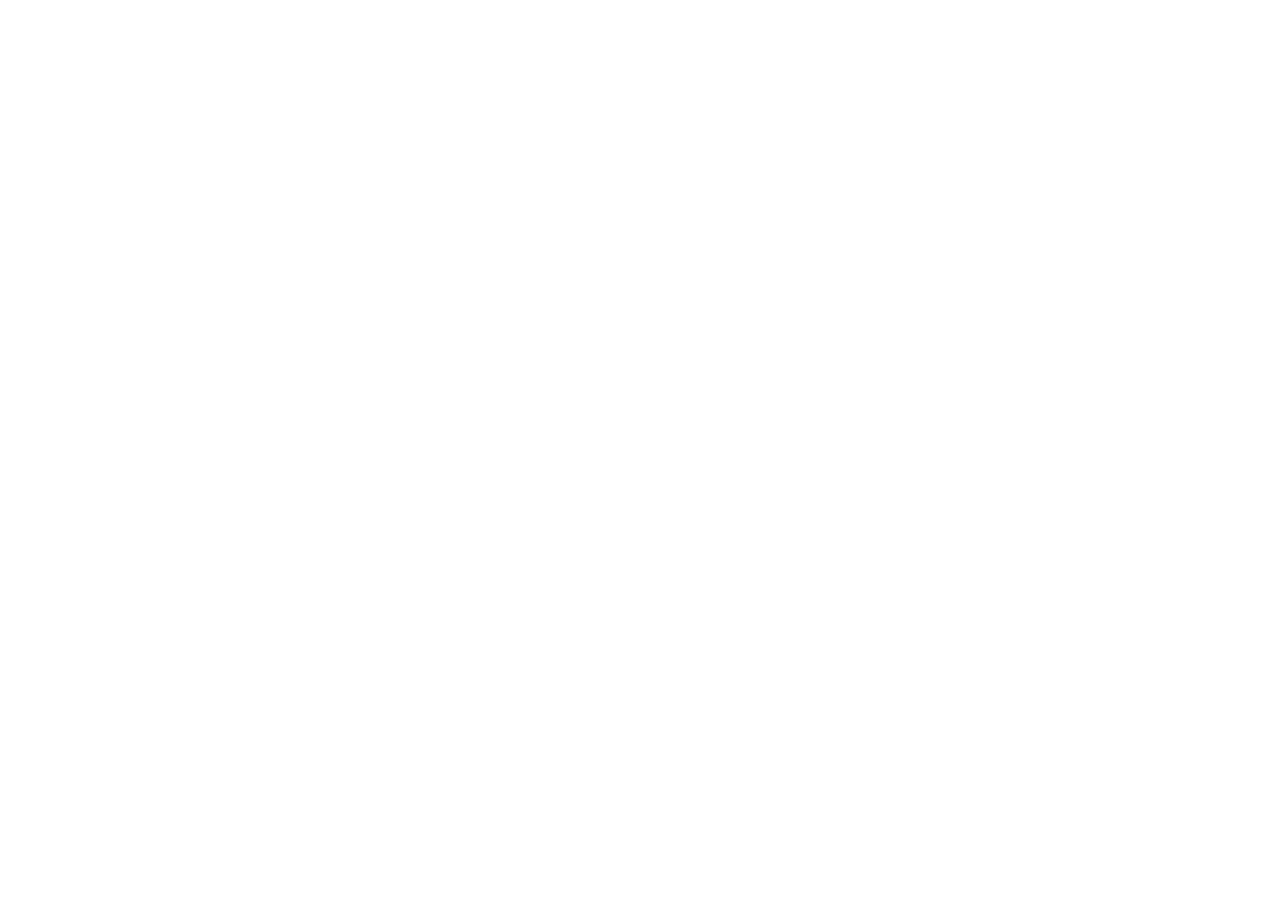
==== index.html @ d6808fea "arquivo Principal" ====
<!DOCTYPE html>
<html lang="en">
<head>
    <meta charset="UTF-8">
    <meta http-equiv="X-UA-Compatible" content="IE=edge">
    <meta name="viewport" content="width=device-width, initial-scale=1.0">
    <title>Document</title>
</head>
<body>
    
</body>
</html>
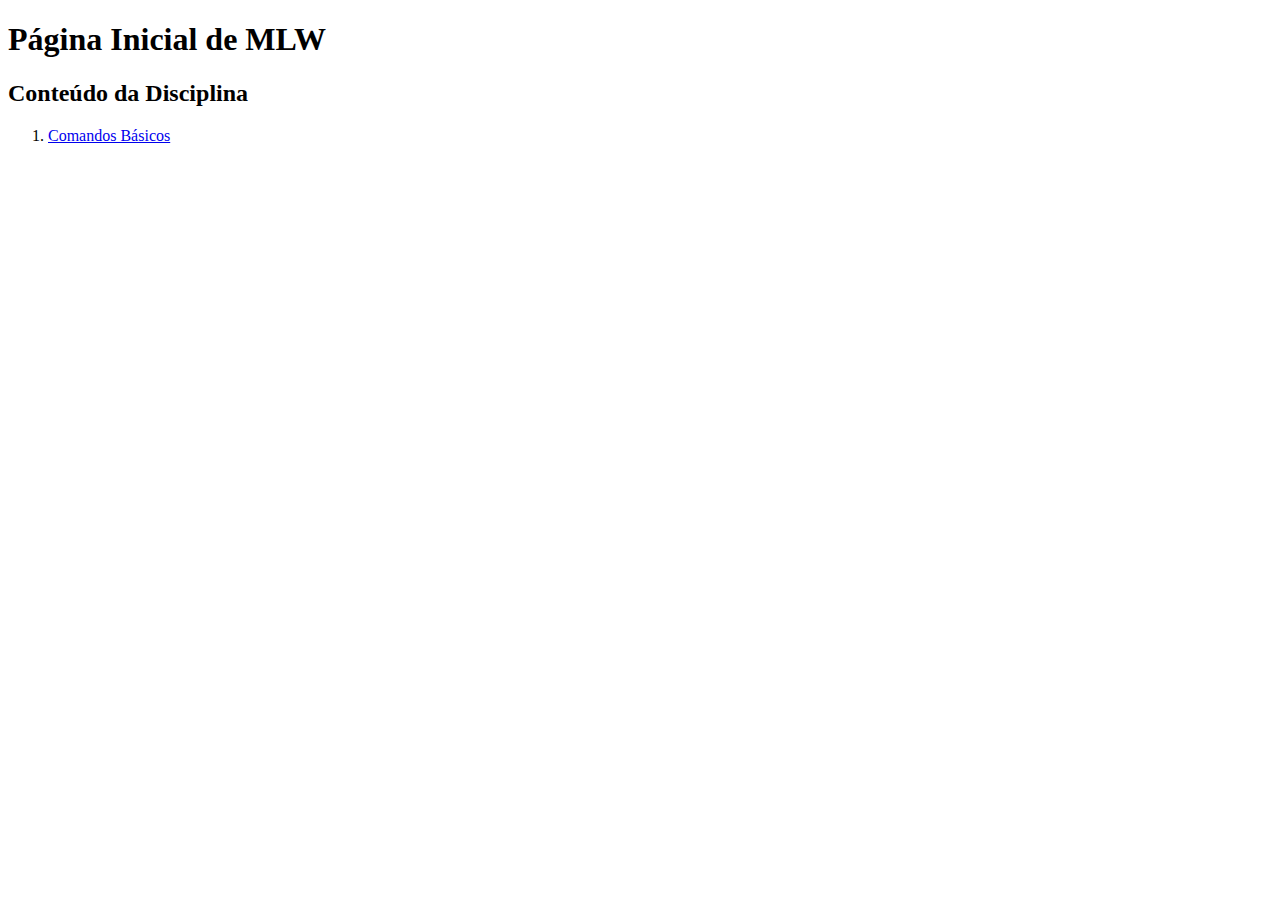
==== commit ef380d9f: "adicionado conteúdo a página comandos básicos" ====
--- a/index.html
+++ b/index.html
@@ -1,12 +1,17 @@
 <!DOCTYPE html>
-<html lang="en">
+<html lang="pt-br">
 <head>
     <meta charset="UTF-8">
     <meta http-equiv="X-UA-Compatible" content="IE=edge">
     <meta name="viewport" content="width=device-width, initial-scale=1.0">
-    <title>Document</title>
+    <title>Página Inicial</title>
+    
 </head>
 <body>
-    
+    <h1>Página Inicial de MLW</h1>
+    <h2> Conteúdo da Disciplina</h2>
+    <ol> <!-- é uma lista ordenada, para cada elemento é necessário uma li e ele tem que estar dentro do li-->
+            <li> <a href="paginas/comandosbasicos.html">Comandos Básicos</a></li>
+    </ol>
 </body>
 </html>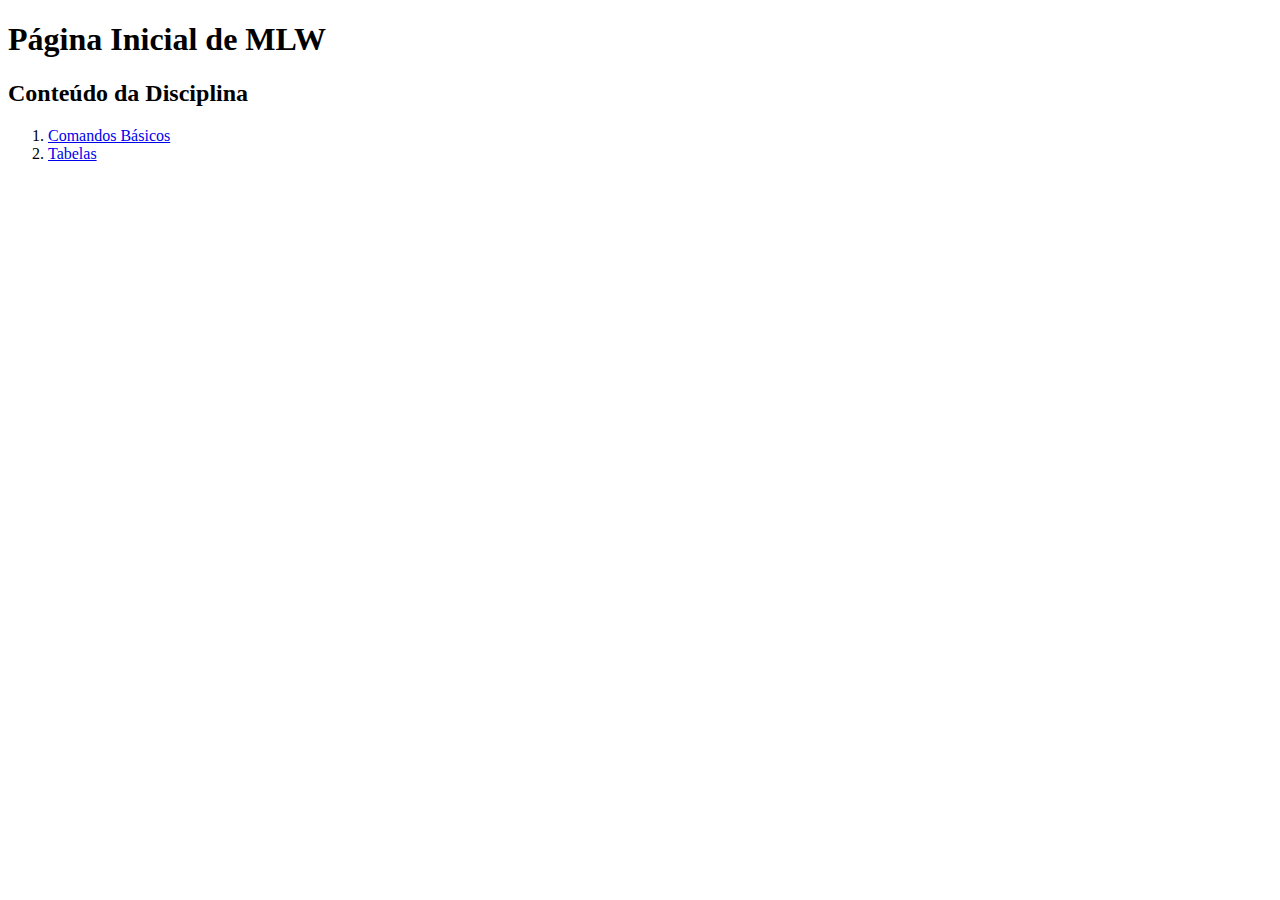
==== commit d9aaa1cd: "Aula sobre tabelas" ====
--- a/index.html
+++ b/index.html
@@ -12,6 +12,7 @@
     <h2> Conteúdo da Disciplina</h2>
     <ol> <!-- é uma lista ordenada, para cada elemento é necessário uma li e ele tem que estar dentro do li-->
             <li> <a href="paginas/comandosbasicos.html">Comandos Básicos</a></li>
+            <li> <a href="paginas/tabelas.html">Tabelas</a></li>
     </ol>
 </body>
 </html>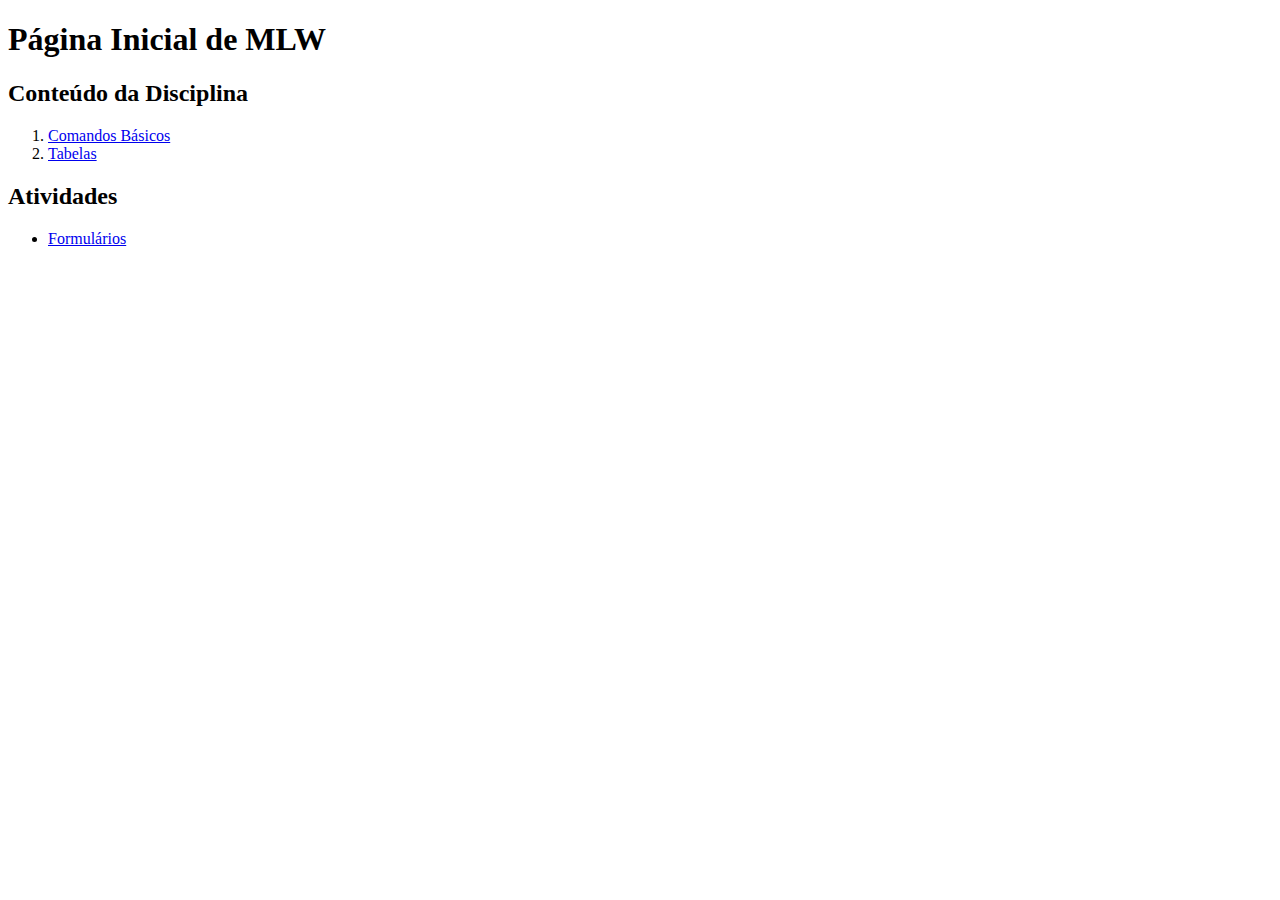
==== commit 188f0ccd: "aaaaaaaaaaa" ====
--- a/index.html
+++ b/index.html
@@ -14,5 +14,9 @@
             <li> <a href="paginas/comandosbasicos.html">Comandos Básicos</a></li>
             <li> <a href="paginas/tabelas.html">Tabelas</a></li>
     </ol>
+    <h2>Atividades</h2>
+    <ul>
+    <li> <a href="paginas/formulario.html">Formulários</li>
+    </ul>
 </body>
 </html>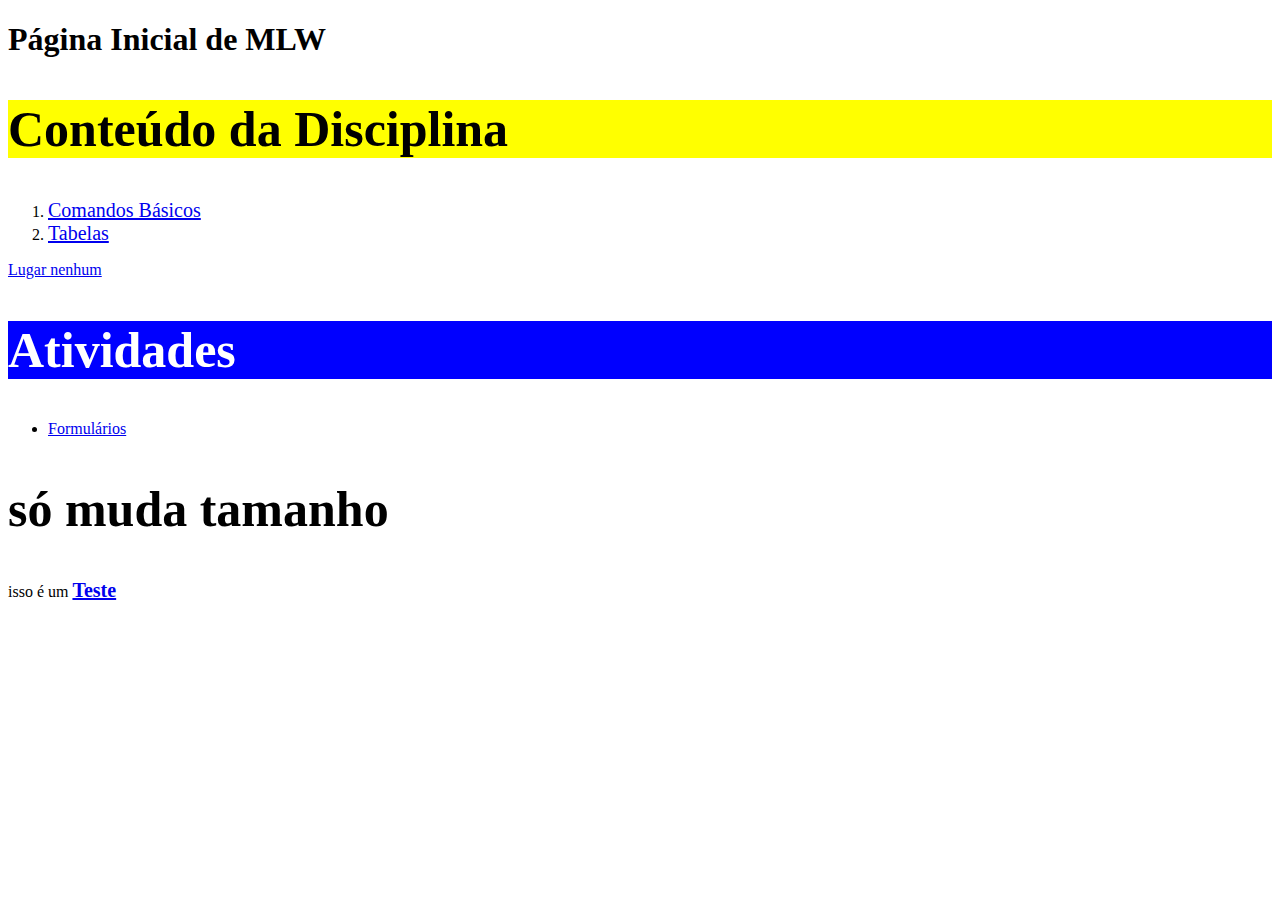
==== commit e8fecd8c: "aaaaaa" ====
--- a/index.html
+++ b/index.html
@@ -5,18 +5,26 @@
     <meta http-equiv="X-UA-Compatible" content="IE=edge">
     <meta name="viewport" content="width=device-width, initial-scale=1.0">
     <title>Página Inicial</title>
-    
 </head>
 <body>
+    <link rel="stylesheet" href="css/estilo.css">
+    <link rel="stylesheet" href="css/estilo1.css">
     <h1>Página Inicial de MLW</h1>
-    <h2> Conteúdo da Disciplina</h2>
+    <h2 class="coramarela tamanho"> Conteúdo da Disciplina</h2>
     <ol> <!-- é uma lista ordenada, para cada elemento é necessário uma li e ele tem que estar dentro do li-->
             <li> <a href="paginas/comandosbasicos.html">Comandos Básicos</a></li>
             <li> <a href="paginas/tabelas.html">Tabelas</a></li>
     </ol>
-    <h2>Atividades</h2>
+    <a href="#">Lugar nenhum</a>
+    <h2 class="corazul tamanho">Atividades</h2>
     <ul>
-    <li> <a href="paginas/formulario.html">Formulários</li>
+        <li> <a href="paginas/formulario.html">Formulários</a></li>
     </ul>
+    <h2 class="tamanho">só muda tamanho</h2>
+    <div>
+        <p>
+            isso é um <strong><a href="#">Teste</a></strong>
+        </p>
+    </div>
 </body>
 </html>--- a/css/estilo.css
+++ b/css/estilo.css
@@ -0,0 +1,22 @@
+
+.tamanho{
+        font-size:50px;
+        }
+.coramarela{
+            background-color: yellow;
+        }
+.corazul{
+            background-color: blue;
+            color: white;
+        }
+
+
+    ol li a{
+        font-size: 20px;
+    }
+    
+    div p strong a {
+        font-size: 20px;
+    }
+
+    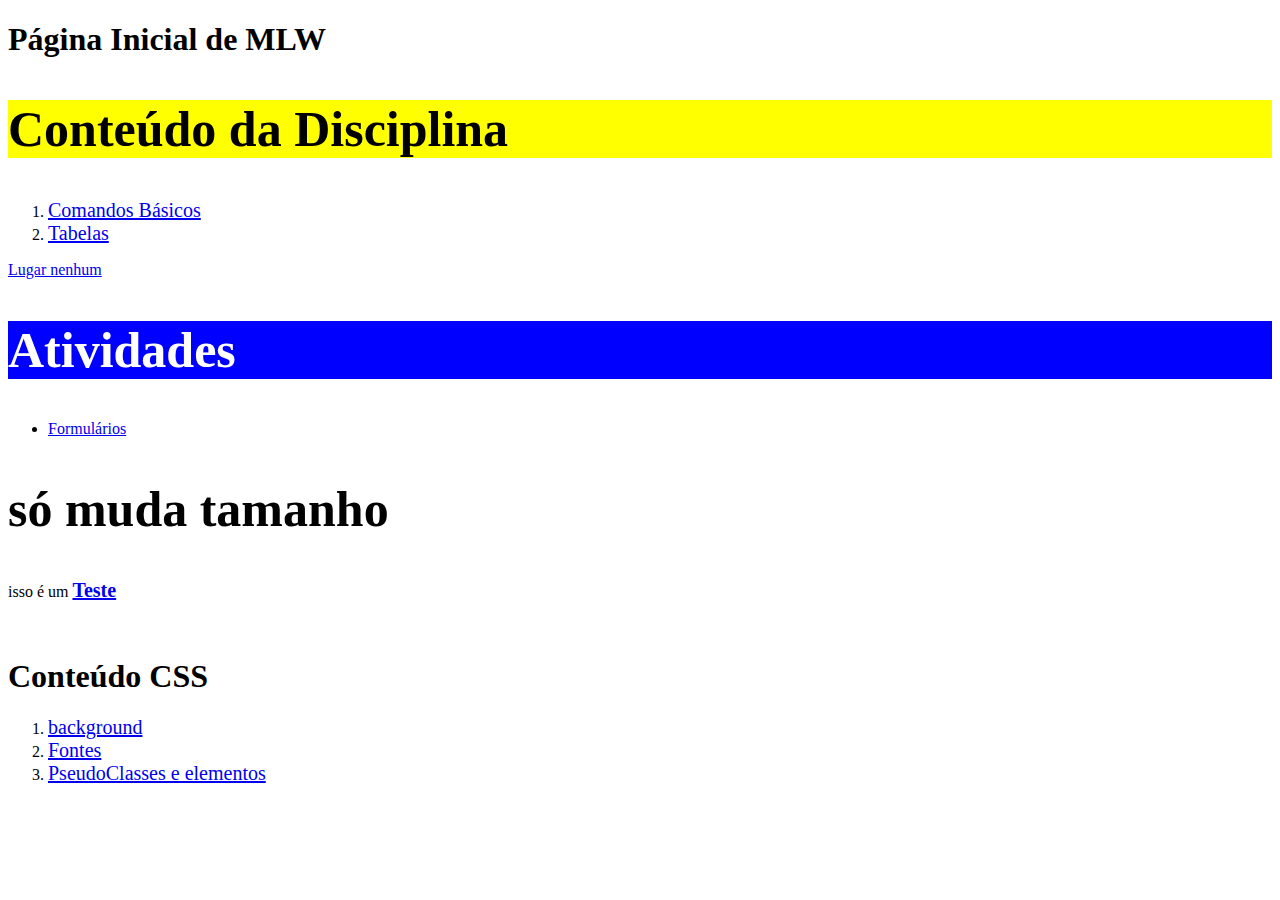
==== commit a8761060: "css hj" ====
--- a/index.html
+++ b/index.html
@@ -26,5 +26,14 @@
             isso é um <strong><a href="#">Teste</a></strong>
         </p>
     </div>
+    <br>
+    <div>
+        <h1>Conteúdo CSS</h1>
+        <ol>
+            <li> <a href="paginas/background.html">background</a></li>
+            <li> <a href="paginas/cssfonts.html">Fontes</a></li>
+            <li> <a href="paginas/pseudo.html">PseudoClasses e elementos</a></li>
+        </ol>
+    </div>
 </body>
 </html>